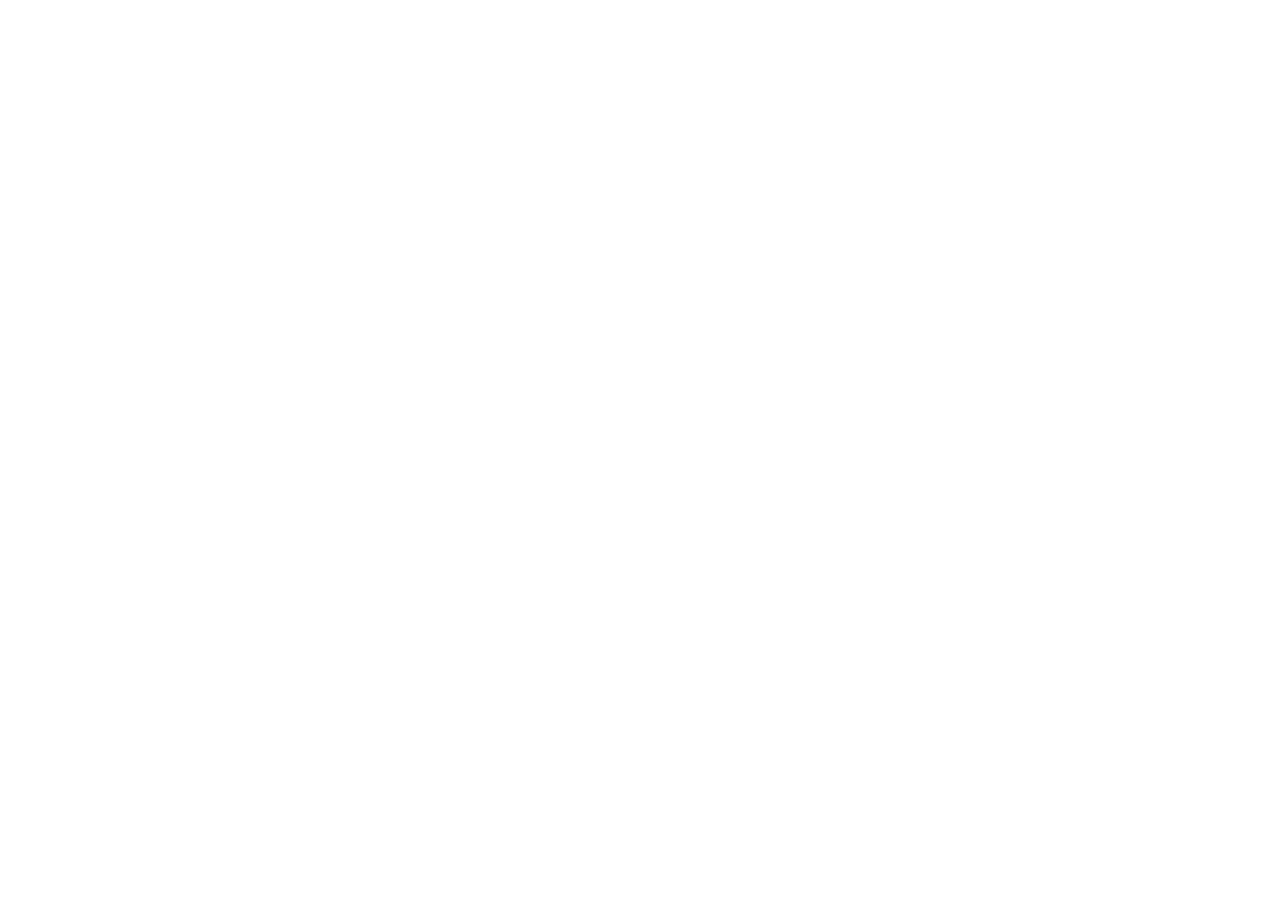
==== web/index.html @ a1e296cc "html adjusted for js app" ====
<!DOCTYPE html>

<html>
  <head>
    <meta charset="utf-8">
    <title>Clean test</title>
    <link rel="stylesheet" href="index.css">
  </head>
  <body>
  <div id='main'> </div>
  </body>
  <script type="application/dart" src="index.dart"></script>
  <script src="packages/react/react.js"> </script>
  <script src="packages/browser/dart.js"></script>
</html>
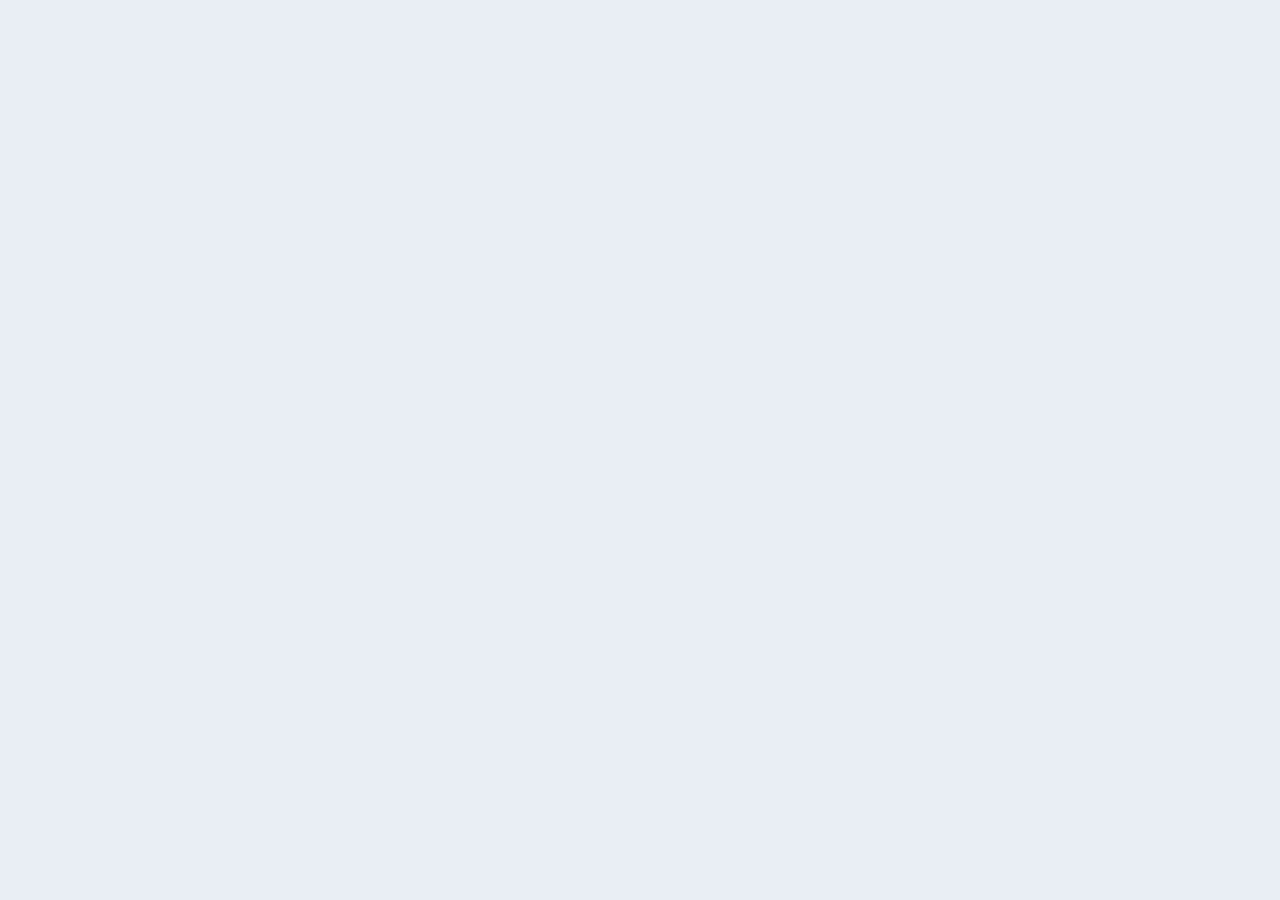
==== commit a35cfbc3: "Merge pull request #2 from darjanin/master" ====
--- a/web/index.html
+++ b/web/index.html
@@ -5,11 +5,11 @@
     <meta charset="utf-8">
     <title>Clean test</title>
     <link rel="stylesheet" href="index.css">
+    <link rel="stylesheet" href="fonts.css">
   </head>
   <body>
-  <div id='main'> </div>
-  </body>
   <script type="application/dart" src="index.dart"></script>
   <script src="packages/react/react.js"> </script>
   <script src="packages/browser/dart.js"></script>
-</html>
+  </body>
+</html>--- a/web/index.css
+++ b/web/index.css
@@ -0,0 +1,203 @@
+/* Milan Darjanin <milandarjanin.com> */
+/* this css is tested only in Dartium */
+/* this css is for clean sample project written in Dart */
+
+@import url(http://fonts.googleapis.com/css?family=Open+Sans);
+@import url(http://fonts.googleapis.com/css?family=Lobster+Two);
+@font-face {
+  font-family: 'clean-todo';
+  src:url('fonts/clean-todo.eot?jz2izx');
+  src:url('fonts/clean-todo.eot?#iefixjz2izx') format('embedded-opentype'),
+    url('fonts/clean-todo.woff?jz2izx') format('woff'),
+    url('fonts/clean-todo.ttf?jz2izx') format('truetype'),
+    url('fonts/clean-todo.svg?jz2izx#clean-todo') format('svg');
+  font-weight: normal;
+  font-style: normal;
+}
+
+[class^="icon-"], [class*=" icon-"] {
+  font-family: 'clean-todo';
+  speak: none;
+  font-style: normal;
+  font-weight: normal;
+  font-variant: normal;
+  text-transform: none;
+  line-height: 1;
+
+  /* Better Font Rendering =========== */
+  -webkit-font-smoothing: antialiased;
+  -moz-osx-font-smoothing: grayscale;
+}
+
+.icon-th-small:before {
+  content: "\e605";
+}
+.icon-backspace:before {
+  content: "\e606";
+}
+.icon-tick:before {
+  content: "\e607";
+}
+
+
+* {
+  -moz-box-sizing: border-box;
+  box-sizing: border-box;
+}
+
+body{
+    font-family: 'Open Sans', sans-serif;
+    font-size: 14px;
+    font-weight: normal;
+    line-height: 1.2em;
+    margin: 15px;
+    color: #333;
+    background-color: #e9eef4;
+}
+
+h1 { color: #444; }
+input {
+    font-family: 'Open Sans', sans-serif;
+    font-weight: bold;
+    color: #333;
+}
+
+.main {
+    position: relative;
+    width: 400px;
+    margin: 30px auto 0 auto;
+}
+
+.title {
+    font-size: 2.5em;
+    text-align: center;
+    text-shadow: 1px 1px white;
+}
+.title i {
+    font-family: 'Lobster Two', cursive;
+    font-weight: normal;
+    color: #00afb5;
+}
+
+.item {
+    position: relative;
+    margin: 10px 0;
+    height: 34px;
+    padding: 0 10px;
+    border: 1px solid rgba(0,0,0,.15);
+    border-radius: 5px;
+    background: -webkit-linear-gradient(top, #fafafa,#f0f0f0);
+    background-color: #fafafa;
+    box-shadow: 0 0 3px 0 rgba(0,0,0,.1), inset 0 1px 0 0 white;
+    overflow: hidden;
+}
+.item.done input[type=text] {
+    text-decoration: line-through;
+    color: #999;
+    text-shadow: none;
+}
+.item .checkbox {
+  display: block;
+  float: left;
+  height: 34px;
+  padding: 7px 0;
+  margin-right: 5px;
+}
+
+.dnd {
+    font-size: 20px;
+    line-height: 20px;
+    display: block;
+    float: left;
+    height: 34px;
+    padding: 7px 0 7px 0;
+    cursor: pointer;
+    color: #ededed;
+    text-shadow: -1px -1px 0 rgba(0,0,0,.25), -1px 0 1px rgba(0,0,0,.15), 1px 1px 0 white;
+}
+
+.input-text {
+    display: block;
+    float: left;
+    width: 300px;
+    height: 34px;
+    padding: 7px 5px;
+    border: none;
+    background: none;
+    text-shadow: 1px 1px white;
+}
+.input-text:focus { outline: none; }
+
+.checkbox {
+    position: relative;
+    display: inline-block;
+    width: 20px;
+    height: 20px;
+}
+.checkbox input[type=checkbox] {
+    position: relative;
+    display: none;
+}
+.checkbox label {
+    display: block;
+    position: relative;
+    width: 20px;
+    height: 20px;
+    cursor: pointer;
+    border: thin solid #ccc;
+    border-radius: 3px;
+    background: #fafafa;
+    box-shadow: 0 1px white, inset 0 0 3px rgba(0,0,0,.1);
+}
+.checkbox input:checked + label::after {
+    font-family: 'clean-todo';
+    font-size: 30px;
+    line-height: 40px;
+    position: absolute;
+    top: -12px;
+    left: -5px;
+    display: block;
+    width: 20px;
+    height: 20px;
+    content: '';
+    color: #00afb5;
+}
+.icon-backspace {
+    font-size: 30px;
+    line-height: 30px;
+    height: 34px;
+    cursor: pointer;
+    -webkit-transition: color .25s;
+    transition: color .25s;
+    color: #00afb5;
+    text-shadow: 1px 1px white;
+    display: block;
+    position: absolute;
+    right: 8px;
+}
+.icon-backspace:hover { color: #efa734; }
+
+.options {
+  overflow: hidden;
+  padding: 5px 10px;
+}
+.show-uncompleted {
+  float: left;
+}
+.show-uncompleted label{
+  height: 20px;
+  display: block;
+  float: left;
+  padding: 2px 0 4px 0;
+  cursor: pointer;
+}
+.show-uncompleted .checkbox {
+  float: left;
+  display: block;
+  margin-right: 5px;
+}
+.summary {
+  float: right;
+  height: 20px;
+  padding: 2px 0 4px 0;
+}